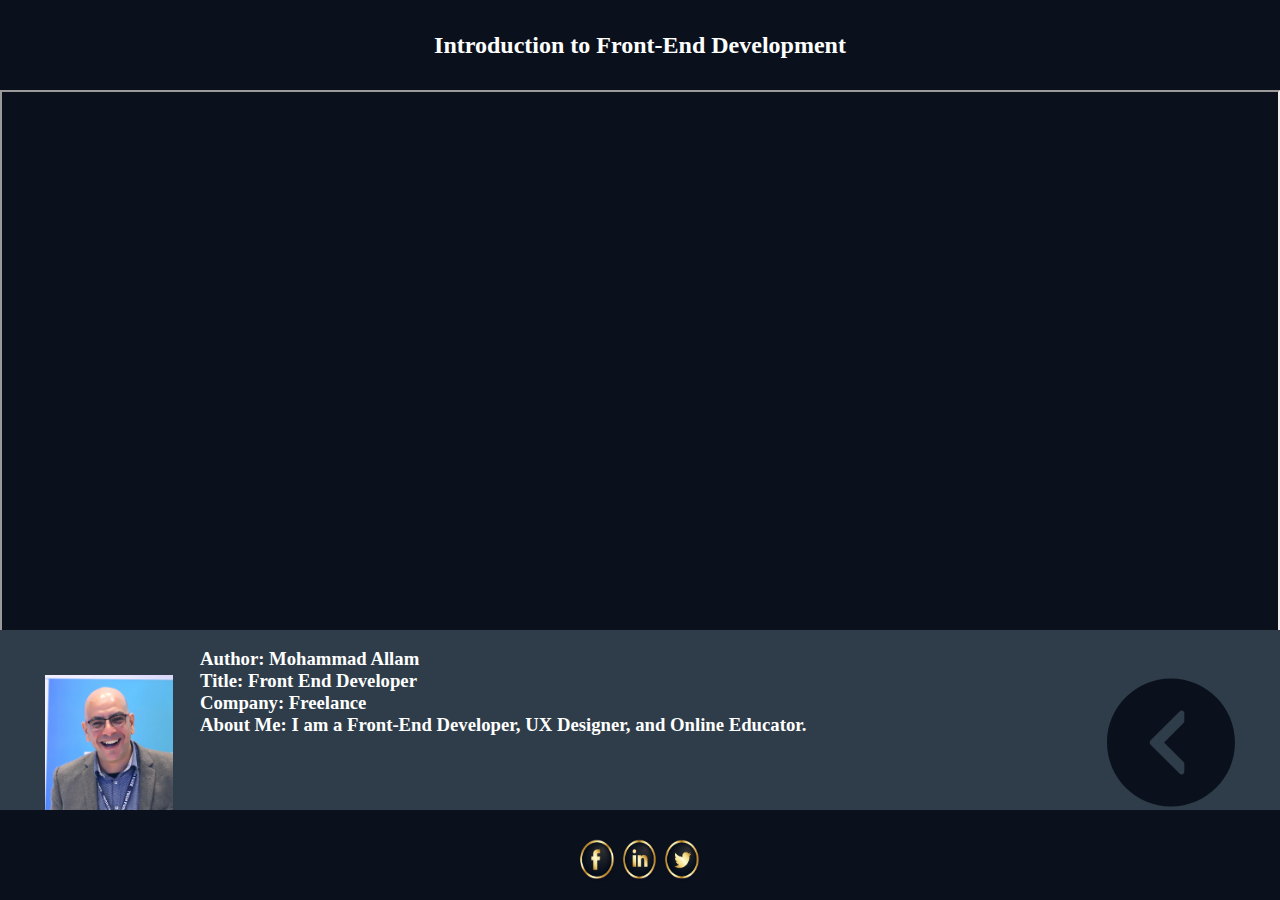
==== html/page01.html @ 2cb44f2c "Finish The Main Structure" ====
<!DOCTYPE html>
<html lang="en">
<head>
    <meta charset="UTF-8">
    <meta name="viewport" content="width=device-width, initial-scale=1.0">
    <meta http-equiv="X-UA-Compatible" content="ie=edge">
    <link rel="stylesheet" href="/css/styles.css">

    <title>Introduction to Front-End Development</title>
</head>
<body id="page_body">
    <header id="page_head">
        <h2>Introduction to Front-End Development</h2>
    </header>
    
    <main id="page_main">
        <iframe id="page_iframe" src="https://docs.google.com/document/d/e/2PACX-1vRCzzHZQS3HW2MaVEfKxvxRyH7DkagidLsDHPNfrAOgvVXqc_7yLyikfkNoY9VAt03fXGykXWDSxgOb/pub?embedded=true"></iframe>    </main>
    <section id="auth_info">
        <img src="/images/p.jpg" alt="auth_pic" id="auth_img">
        <div id="auth_data">
            <h3>Author: Mohammad Allam</h3>
            <h3>Title: Front End Developer</h3>
           <h3> Company: Freelance</h3>
            <h3>About Me: I am a Front-End Developer, UX Designer, and Online Educator.</h3>
               
        </div>
        <a href="/index.html" class="home">
            <img src="/images/back.svg" alt="back" id="back">
        </a>
        
    </section>
    
    <footer id="page_foot">
        <ul class="social_icons">
            <li class="social_icon">
                <a href="https://www.facebook.com/uodeeb">
                <img src="/images/fb-icon.png" alt="facebook" srcset="">
                </a>
            </li>
            <li class="social_icon">
                <a href="https://www.linkedin.com/in/uodeeb/">
                <img src="/images/in-icon.png" alt="linkedin" srcset="">
                </a>
            </li>
            <li class="social_icon">
                <a href="https://twitter.com/uodeeb">
                <img src="/images/tw-icon.png" alt="twitter" srcset="">
                </a>
            </li>
        </ul>

    </footer>
    <!-- <div class="card" data-nav="card01">
        <img src="/images/frontend-web-development.jpg" alt="front_end">
        <div class="card_cont">
            <h2>Introduction to Front-End Development</h2>
            <button class="more">
              <a href="/index.html" class="page_anchor">Back...</a> 
            </button>
        </div>
    </div> -->

</body>
</html>
---- css/styles.css ----
@import "/css/page.css";
@import "/css/large.css";
@import "/css/small.css";
*{
    margin: 0;
    padding: 0;
    

}
body{
    
    display: grid;
    grid-template-columns: 20vw 80vw;
    grid-template-rows: 10vh 80vh 10vh;
    grid-template-areas:"head head"
                        "side main"
                        "foot foot";
                        /* grid-gap: 5px; */
    
}
#head{
    
    background-color:#ebebeb;
    grid-area: head;
    background-image: url('/images/head-bg.jpg');
    background-size: cover;
    background-repeat: no-repeat;
    padding-left: 50px;
    display: flex;
    align-items: center;
}
#main{
    grid-area: main;
    background-color: #f4f4f4;
  
    display: grid;
    grid-template-columns:39vw 39vw;
    grid-template-rows:39vh 39vh;
    grid-template-areas:"card01 card02""card03 card04";
                        grid-gap: 2vh;
                        justify-content: space-evenly;

}
#main[data-nav='card01']{
    grid-area: card01;
}
#main[data-nav='card02']{
    grid-area: card02;
}
#main[data-nav='card03']{
    grid-area: card03;
}
#main[data-nav='card04']{
    grid-area: card04;
}

#side{
    grid-area: side;
    background-color: teal;
    padding: 0;
    margin-left: 0;
    margin-right: 0;
    margin-bottom: 0;
    
}
#foot{
    grid-area: foot;
    background-color: #0a111d;
    color: #fff;
    text-align: center;
    display: flex;
    justify-content: center;
    align-items: center;
    font-family: cursive;
    font-size: 1em;
    flex-direction: column;

 
}
hr {
    display: block;
    margin-top: 0.5em;
    margin-bottom: 0.5em;
    margin-left: auto;
    margin-right: auto;
    border-style: inset;
    border-width: 1px;
  }
  .nav_cont{
      height: 80vh;
  }
  .nav_cont, ul{
      display:flex;
      padding-left: 0;
      flex-direction: column;
      list-style: none;
      justify-content: space-between;
  }
  .nav_cont,ul li{

    flex: 1;
    font-size: 2em;
    padding: 0;
    margin: 2px;
  }
  .nav_cont,ul li button{
      height: 14.5vh;
      font-size: 0.8em;
      width: 20vw;
      padding: 0;
      background-color:#ebebeb;
  }
  .nav_cont,ul li button:hover{
    background: #34495e;
    color: #fff;
    transition: ease 0.5s all;
    -webkit-transition: border-color 1s ease;
    -moz-transition: border-color 1s ease;
    -o-transition: border-color 1s ease;
    -ms-transition: border-color 1s ease;
    transition: border-color 1s ease;  
}
.card {
    /* Add shadows to create the "card" effect */
    box-shadow: 0 4px 8px 0 rgba(0,0,0,0.2);
    transition: 0.3s;
    width: 39vw;
    height: 39vh;
    background-color:#f4f4f4;
    justify-content: center;
    align-items: center;
    text-align: center;
    /* display: none;
    overflow: hidden; */
    transition: max-height 0.2s ease-out;
   
    border: solid 1px gray;
    

  }
  /* .card_cont{
    box-shadow: 0 4px 8px 0 rgba(0,0,0,0.2);
    position: absolute;
  left: 40VW;
  top: 50V;
  z-index: 1;

  } */
  .active {
    background-color: #611824 ;
  }
  .card img{
      width: 39vw;
      height: 30vh;
      /* position: absolute;
  left: 0px;
  top: 0px;
  z-index: 0; */
      display: flex;
      
      box-shadow: 0 4px 55px 0 rgba(0,0,0,0.3);
  }
  .card .page_anchor{
    /* display: block; */
    padding: 0.2em;
    font-weight: bold;
    text-decoration: none;
    color: #000;
  }
  .card .page_anchor:hover {
      color: #FFF;
  }
  .card button{
      width: 12vw;
      height: 5vh;
      padding: 5px;
      /* margin-bottom: 150px; */
     
  }
  .card button:hover{
    background: #34495e;
    color: #fff;
    transition: ease 0.5s all;
    -webkit-transition: border-color 1s ease;
    -moz-transition: border-color 1s ease;
    -o-transition: border-color 1s ease;
    -ms-transition: border-color 1s ease;
    transition: border-color 1s ease;  
}
  /* On mouse-over, add a deeper shadow */
  .card:hover {
    box-shadow: 0 8px 16px 0 rgba(0,0,0,05);
  }
  
  /* Add some padding inside the card container */
  .card_cont h2 {
    font-size: medium   ;
  }
  .social_icon img{
      width: 3vw;
      height: 5vh;
      background: none;
      margin: 0;
      padding-top: 2vh;
  }
  .social_icons{
      display: flex;
      flex-direction: row;
      
  }
  .foot p{
      margin: 0;
      padding: 0;
    
  }
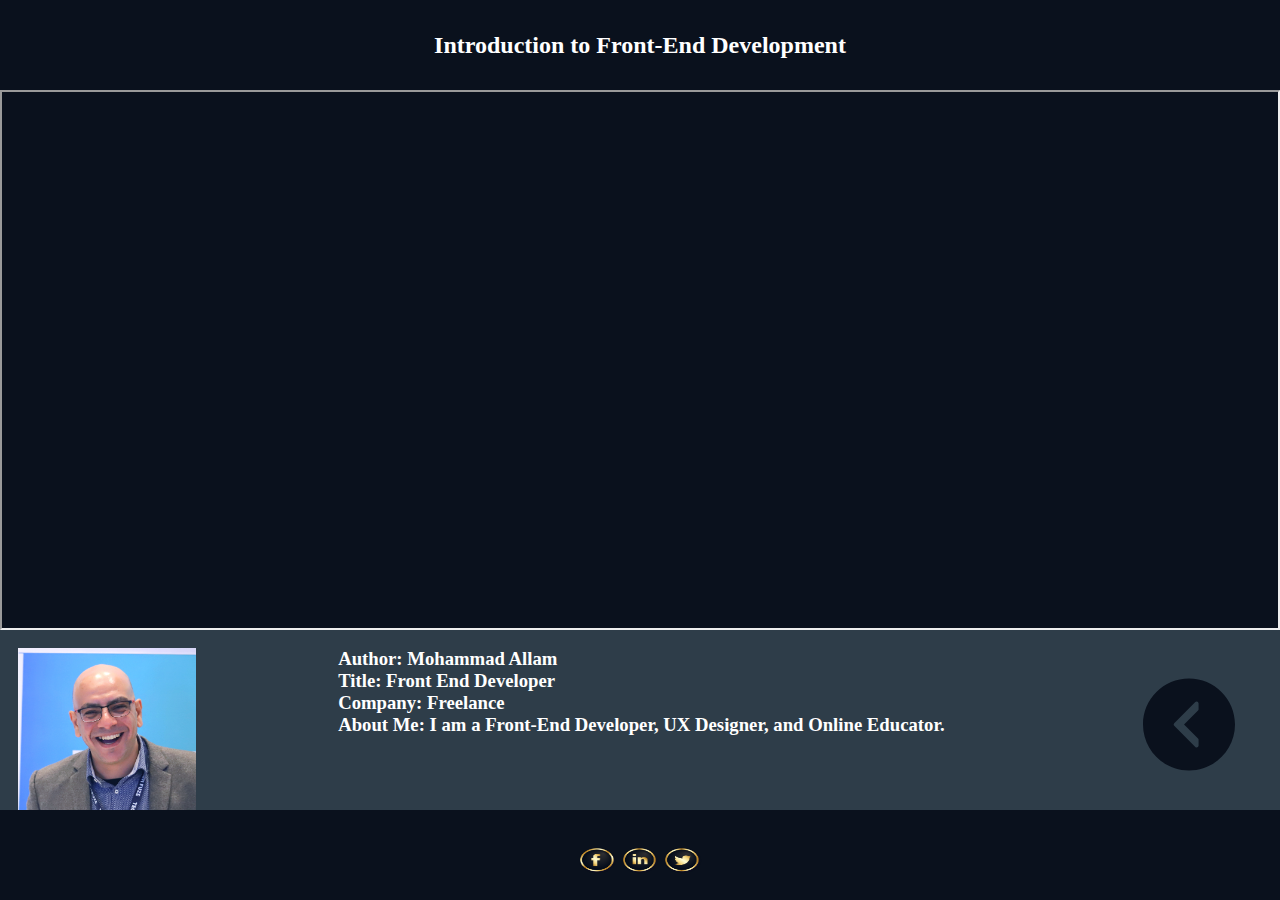
==== commit 2fa712fa: "Finish Everything And Clean the Code" ====
--- a/html/page01.html
+++ b/html/page01.html
@@ -5,36 +5,33 @@
     <meta name="viewport" content="width=device-width, initial-scale=1.0">
     <meta http-equiv="X-UA-Compatible" content="ie=edge">
     <link rel="stylesheet" href="/css/styles.css">
-
     <title>Introduction to Front-End Development</title>
 </head>
 <body id="page_body">
     <header id="page_head">
         <h2>Introduction to Front-End Development</h2>
     </header>
-    
     <main id="page_main">
         <iframe id="page_iframe" src="https://docs.google.com/document/d/e/2PACX-1vRCzzHZQS3HW2MaVEfKxvxRyH7DkagidLsDHPNfrAOgvVXqc_7yLyikfkNoY9VAt03fXGykXWDSxgOb/pub?embedded=true"></iframe>    </main>
-    <section id="auth_info">
-        <img src="/images/p.jpg" alt="auth_pic" id="auth_img">
+        <section id="auth_info">
+        <div id="img_cont">
+          
+        </div>
         <div id="auth_data">
             <h3>Author: Mohammad Allam</h3>
             <h3>Title: Front End Developer</h3>
-           <h3> Company: Freelance</h3>
-            <h3>About Me: I am a Front-End Developer, UX Designer, and Online Educator.</h3>
-               
+            <h3> Company: Freelance</h3>
+            <h3>About Me: I am a Front-End Developer, UX Designer, and Online Educator.</h3>   
         </div>
         <a href="/index.html" class="home">
             <img src="/images/back.svg" alt="back" id="back">
         </a>
-        
-    </section>
-    
+        </section>
     <footer id="page_foot">
         <ul class="social_icons">
             <li class="social_icon">
                 <a href="https://www.facebook.com/uodeeb">
-                <img src="/images/fb-icon.png" alt="facebook" srcset="">
+                    <img src="/images/fb-icon.png" alt="facebook" srcset="">
                 </a>
             </li>
             <li class="social_icon">
@@ -44,21 +41,10 @@
             </li>
             <li class="social_icon">
                 <a href="https://twitter.com/uodeeb">
-                <img src="/images/tw-icon.png" alt="twitter" srcset="">
+                    <img src="/images/tw-icon.png" alt="twitter" srcset="">
                 </a>
             </li>
         </ul>
-
     </footer>
-    <!-- <div class="card" data-nav="card01">
-        <img src="/images/frontend-web-development.jpg" alt="front_end">
-        <div class="card_cont">
-            <h2>Introduction to Front-End Development</h2>
-            <button class="more">
-              <a href="/index.html" class="page_anchor">Back...</a> 
-            </button>
-        </div>
-    </div> -->
-
 </body>
 </html>--- a/css/styles.css
+++ b/css/styles.css
@@ -1,25 +1,26 @@
+
+@import '/css/small.css'; 
+@import "/css/large.css";
 @import "/css/page.css";
-@import "/css/large.css";
-@import "/css/small.css";
+
+@media (min-width: 1000px){
+
 *{
     margin: 0;
     padding: 0;
-    
-
-}
-body{
-    
+    box-sizing: border-box;
+}
+
+#home_body{
     display: grid;
     grid-template-columns: 20vw 80vw;
-    grid-template-rows: 10vh 80vh 10vh;
+    grid-template-rows: 10vh 90vh 10vh;
     grid-template-areas:"head head"
                         "side main"
                         "foot foot";
-                        /* grid-gap: 5px; */
-    
-}
+}
+
 #head{
-    
     background-color:#ebebeb;
     grid-area: head;
     background-image: url('/images/head-bg.jpg');
@@ -29,40 +30,42 @@
     display: flex;
     align-items: center;
 }
+
 #main{
     grid-area: main;
-    background-color: #f4f4f4;
-  
     display: grid;
     grid-template-columns:39vw 39vw;
-    grid-template-rows:39vh 39vh;
+    grid-template-rows:45vh 45vh;
     grid-template-areas:"card01 card02""card03 card04";
-                        grid-gap: 2vh;
-                        justify-content: space-evenly;
-
-}
+    grid-gap: 2vh;
+    justify-content: space-evenly;
+}
+
 #main[data-nav='card01']{
     grid-area: card01;
 }
+
 #main[data-nav='card02']{
     grid-area: card02;
 }
+
 #main[data-nav='card03']{
     grid-area: card03;
 }
+
 #main[data-nav='card04']{
     grid-area: card04;
 }
 
 #side{
     grid-area: side;
-    background-color: teal;
+    background-color: #34495e;
     padding: 0;
     margin-left: 0;
     margin-right: 0;
     margin-bottom: 0;
-    
-}
+}
+
 #foot{
     grid-area: foot;
     background-color: #0a111d;
@@ -74,43 +77,35 @@
     font-family: cursive;
     font-size: 1em;
     flex-direction: column;
-
- 
-}
-hr {
-    display: block;
-    margin-top: 0.5em;
-    margin-bottom: 0.5em;
-    margin-left: auto;
-    margin-right: auto;
-    border-style: inset;
-    border-width: 1px;
-  }
-  .nav_cont{
+}
+
+.nav_cont{
       height: 80vh;
-  }
-  .nav_cont, ul{
-      display:flex;
-      padding-left: 0;
-      flex-direction: column;
-      list-style: none;
-      justify-content: space-between;
-  }
-  .nav_cont,ul li{
-
+}
+
+.nav_cont, ul{
+    display:flex;
+    padding-left: 0;
+    flex-direction: column;
+    list-style: none;
+    justify-content: space-between;
+}
+
+.nav_cont,ul li{
     flex: 1;
     font-size: 2em;
     padding: 0;
     margin: 2px;
-  }
-  .nav_cont,ul li button{
-      height: 14.5vh;
-      font-size: 0.8em;
-      width: 20vw;
-      padding: 0;
-      background-color:#ebebeb;
-  }
-  .nav_cont,ul li button:hover{
+}
+
+.nav_cont,ul li button{
+    height: 14.5vh;
+    font-size: 0.8em;
+    width: 20vw;
+    padding: 0;
+}
+
+.nav_cont,ul li button:hover{
     background: #34495e;
     color: #fff;
     transition: ease 0.5s all;
@@ -125,59 +120,46 @@
     box-shadow: 0 4px 8px 0 rgba(0,0,0,0.2);
     transition: 0.3s;
     width: 39vw;
-    height: 39vh;
-    background-color:#f4f4f4;
+    height: 45vh;
     justify-content: center;
     align-items: center;
     text-align: center;
-    /* display: none;
-    overflow: hidden; */
     transition: max-height 0.2s ease-out;
-   
     border: solid 1px gray;
-    
-
-  }
-  /* .card_cont{
-    box-shadow: 0 4px 8px 0 rgba(0,0,0,0.2);
-    position: absolute;
-  left: 40VW;
-  top: 50V;
-  z-index: 1;
-
-  } */
-  .active {
-    background-color: #611824 ;
-  }
-  .card img{
-      width: 39vw;
-      height: 30vh;
-      /* position: absolute;
-  left: 0px;
-  top: 0px;
-  z-index: 0; */
-      display: flex;
-      
-      box-shadow: 0 4px 55px 0 rgba(0,0,0,0.3);
-  }
-  .card .page_anchor{
-    /* display: block; */
+}
+
+.active {
+background-color: #34495e ;
+}
+
+.card img{
+    width: 39vw;
+    height: 30vh;
+    box-shadow: 0 4px 55px 0 rgba(0,0,0,0.3);
+}
+
+.card .page_anchor{
     padding: 0.2em;
     font-weight: bold;
     text-decoration: none;
     color: #000;
-  }
-  .card .page_anchor:hover {
-      color: #FFF;
-  }
-  .card button{
-      width: 12vw;
-      height: 5vh;
-      padding: 5px;
-      /* margin-bottom: 150px; */
-     
-  }
-  .card button:hover{
+}
+
+.card .page_anchor:hover {
+    color: #FFF;
+}
+
+.card button{
+    width: 12vw;
+    height: 5vh;
+    padding: 5px;
+    border: solid 1px #34495e;
+    border-radius: 15px;
+    margin: 1vh;
+    background: none;
+}
+
+.card button:hover{
     background: #34495e;
     color: #fff;
     transition: ease 0.5s all;
@@ -187,29 +169,34 @@
     -ms-transition: border-color 1s ease;
     transition: border-color 1s ease;  
 }
-  /* On mouse-over, add a deeper shadow */
-  .card:hover {
-    box-shadow: 0 8px 16px 0 rgba(0,0,0,05);
-  }
-  
-  /* Add some padding inside the card container */
-  .card_cont h2 {
-    font-size: medium   ;
-  }
-  .social_icon img{
-      width: 3vw;
-      height: 5vh;
-      background: none;
-      margin: 0;
-      padding-top: 2vh;
-  }
-  .social_icons{
-      display: flex;
-      flex-direction: row;
-      
-  }
-  .foot p{
-      margin: 0;
-      padding: 0;
+
+/* On mouse-over, add a deeper shadow */
+.card:hover {
+box-shadow: 0 8px 16px 0 rgba(0,0,0,05);
+}
+
+/* Add some padding inside the card container */
+.card_cont h2 {
+font-size: medium;
+}
+
+.social_icon img{
+    width: 3vw;
+    height: 5vh;
+    background: none;
+    margin: 0;
+    padding-top: 2vh;
     
-  }+}
+
+.social_icons{
+    display: flex;
+    flex-direction: row;
+    
+}
+
+.foot p{
+    margin: 0;
+    padding: 0;
+}
+}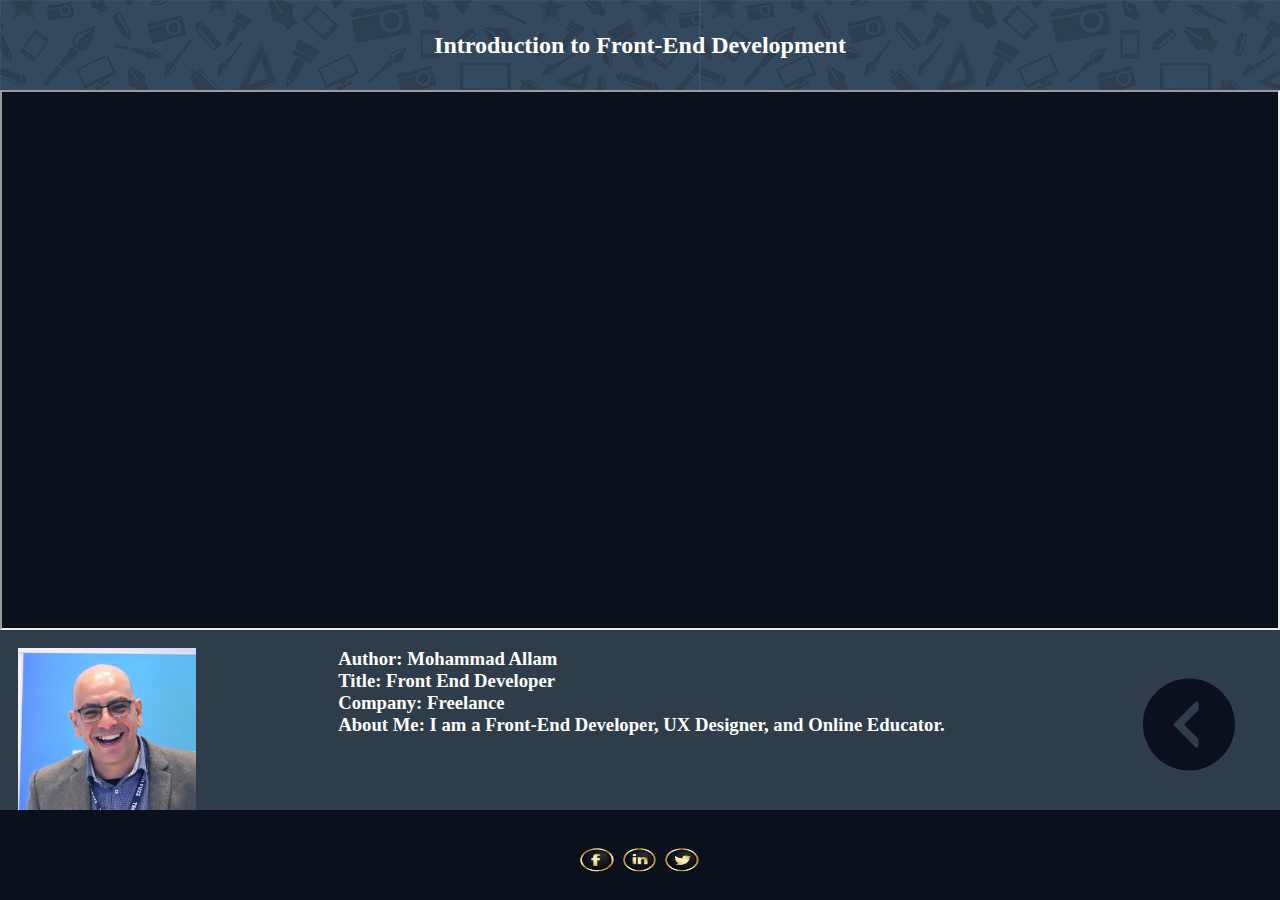
==== commit 623ae740: "Fix Linking" ====
--- a/html/page01.html
+++ b/html/page01.html
@@ -24,24 +24,24 @@
             <h3>About Me: I am a Front-End Developer, UX Designer, and Online Educator.</h3>   
         </div>
         <a href="/index.html" class="home">
-            <img src="/images/back.svg" alt="back" id="back">
+            <img src="../images/back.svg" alt="back" id="back">
         </a>
         </section>
     <footer id="page_foot">
         <ul class="social_icons">
             <li class="social_icon">
                 <a href="https://www.facebook.com/uodeeb">
-                    <img src="/images/fb-icon.png" alt="facebook" srcset="">
+                    <img src="../images/fb-icon.png" alt="facebook" srcset="">
                 </a>
             </li>
             <li class="social_icon">
                 <a href="https://www.linkedin.com/in/uodeeb/">
-                <img src="/images/in-icon.png" alt="linkedin" srcset="">
+                <img src="../images/in-icon.png" alt="linkedin" srcset="">
                 </a>
             </li>
             <li class="social_icon">
                 <a href="https://twitter.com/uodeeb">
-                    <img src="/images/tw-icon.png" alt="twitter" srcset="">
+                    <img src="../images/tw-icon.png" alt="twitter" srcset="">
                 </a>
             </li>
         </ul>
--- a/css/styles.css
+++ b/css/styles.css
@@ -23,7 +23,7 @@
 #head{
     background-color:#ebebeb;
     grid-area: head;
-    background-image: url('/images/head-bg.jpg');
+    background-image: url('../images/head-bg.jpg');
     background-size: cover;
     background-repeat: no-repeat;
     padding-left: 50px;
@@ -199,4 +199,8 @@
     margin: 0;
     padding: 0;
 }
+#page_iframe{
+    width: 100%;
+    height: 100%;
+}
 }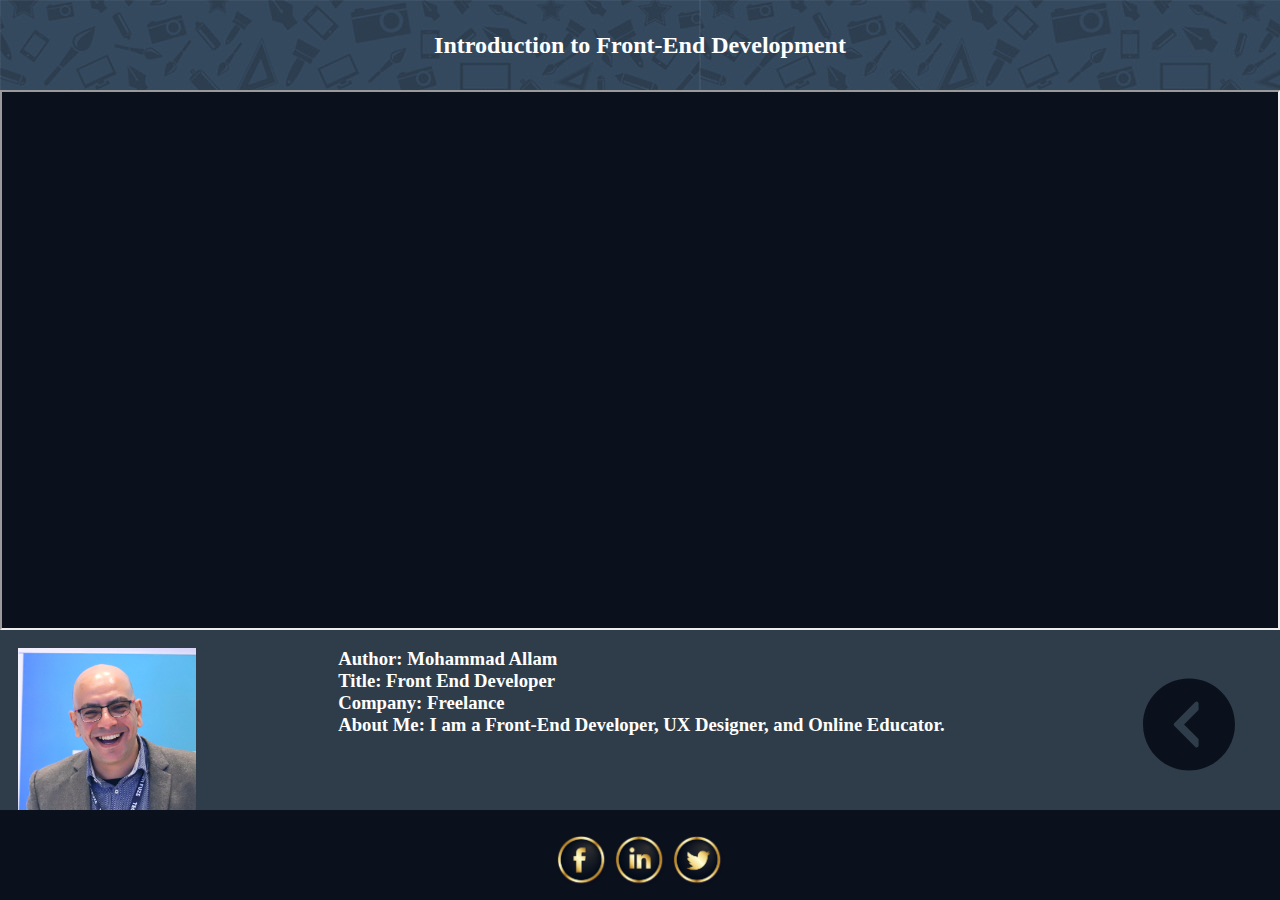
==== commit 826b514d: "Full Project Upd02" ====
--- a/html/page01.html
+++ b/html/page01.html
@@ -24,24 +24,24 @@
             <h3>About Me: I am a Front-End Developer, UX Designer, and Online Educator.</h3>   
         </div>
         <a href="/index.html" class="home">
-            <img src="../images/back.svg" alt="back" id="back">
+            <img src="/images/back.svg" alt="back" id="back">
         </a>
         </section>
     <footer id="page_foot">
         <ul class="social_icons">
             <li class="social_icon">
                 <a href="https://www.facebook.com/uodeeb">
-                    <img src="../images/fb-icon.png" alt="facebook" srcset="">
+                    <img src="/images/fb-icon.png" alt="facebook" srcset="">
                 </a>
             </li>
             <li class="social_icon">
                 <a href="https://www.linkedin.com/in/uodeeb/">
-                <img src="../images/in-icon.png" alt="linkedin" srcset="">
+                <img src="/images/in-icon.png" alt="linkedin" srcset="">
                 </a>
             </li>
             <li class="social_icon">
                 <a href="https://twitter.com/uodeeb">
-                    <img src="../images/tw-icon.png" alt="twitter" srcset="">
+                    <img src="/images/tw-icon.png" alt="twitter" srcset="">
                 </a>
             </li>
         </ul>
--- a/css/styles.css
+++ b/css/styles.css
@@ -1,5 +1,5 @@
 
-@import '/css/small.css'; 
+@import '/css/small.css ';
 @import "/css/large.css";
 @import "/css/page.css";
 
@@ -14,7 +14,7 @@
 #home_body{
     display: grid;
     grid-template-columns: 20vw 80vw;
-    grid-template-rows: 10vh 90vh 10vh;
+    grid-template-rows: 10vh 92vh 10vh;
     grid-template-areas:"head head"
                         "side main"
                         "foot foot";
@@ -23,7 +23,7 @@
 #head{
     background-color:#ebebeb;
     grid-area: head;
-    background-image: url('../images/head-bg.jpg');
+    background-image: url('/images/head-bg.jpg');
     background-size: cover;
     background-repeat: no-repeat;
     padding-left: 50px;
@@ -181,8 +181,8 @@
 }
 
 .social_icon img{
-    width: 3vw;
-    height: 5vh;
+    width: 5.vw;
+    height: 8vh;
     background: none;
     margin: 0;
     padding-top: 2vh;
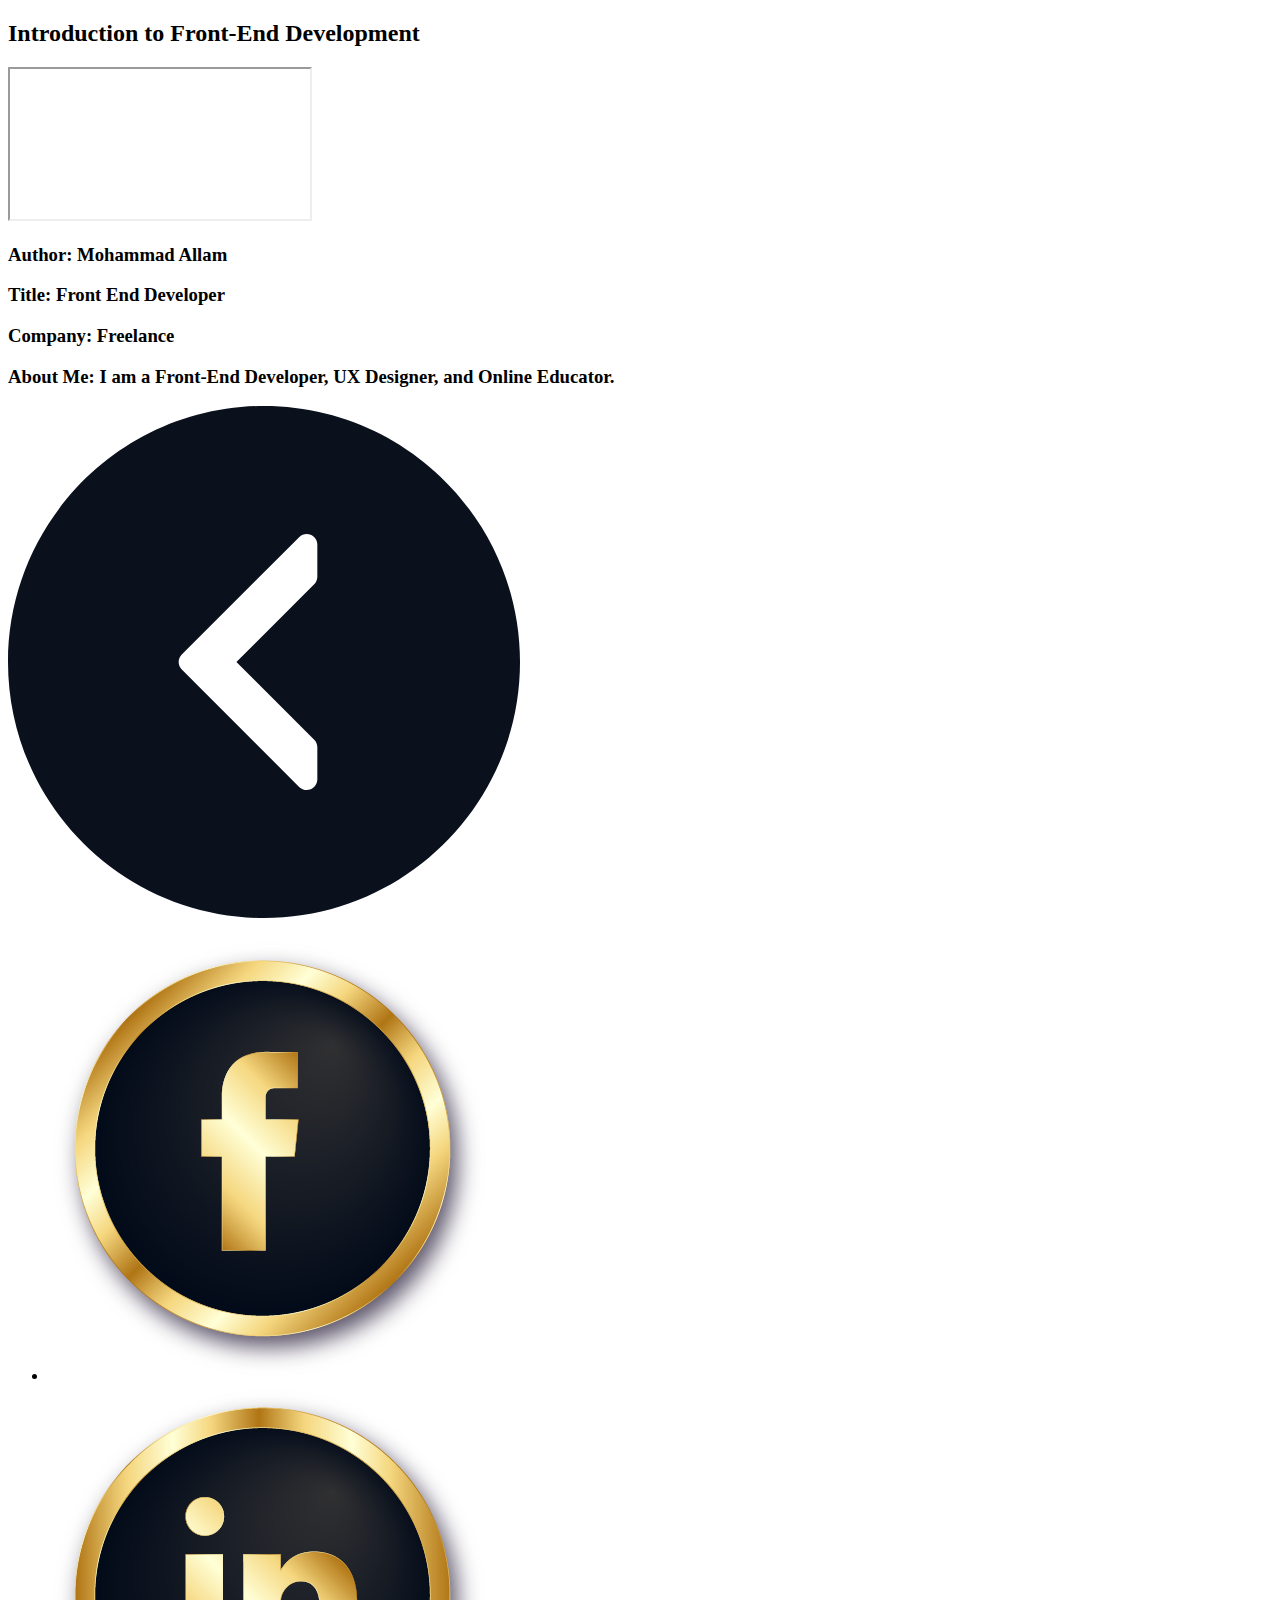
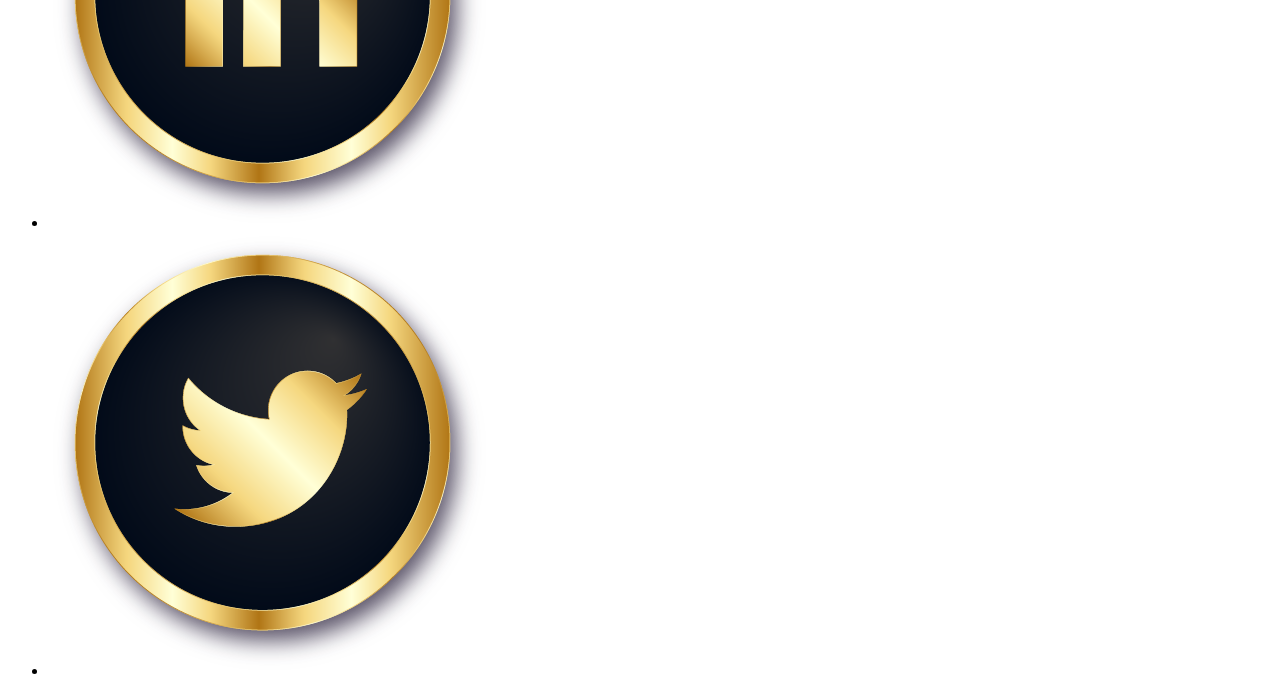
==== commit 6b0a3304: "Full Project Upd03" ====
--- a/html/page01.html
+++ b/html/page01.html
@@ -4,7 +4,7 @@
     <meta charset="UTF-8">
     <meta name="viewport" content="width=device-width, initial-scale=1.0">
     <meta http-equiv="X-UA-Compatible" content="ie=edge">
-    <link rel="stylesheet" href="/css/styles.css">
+    <link rel="stylesheet" href="css/styles.css">
     <title>Introduction to Front-End Development</title>
 </head>
 <body id="page_body">
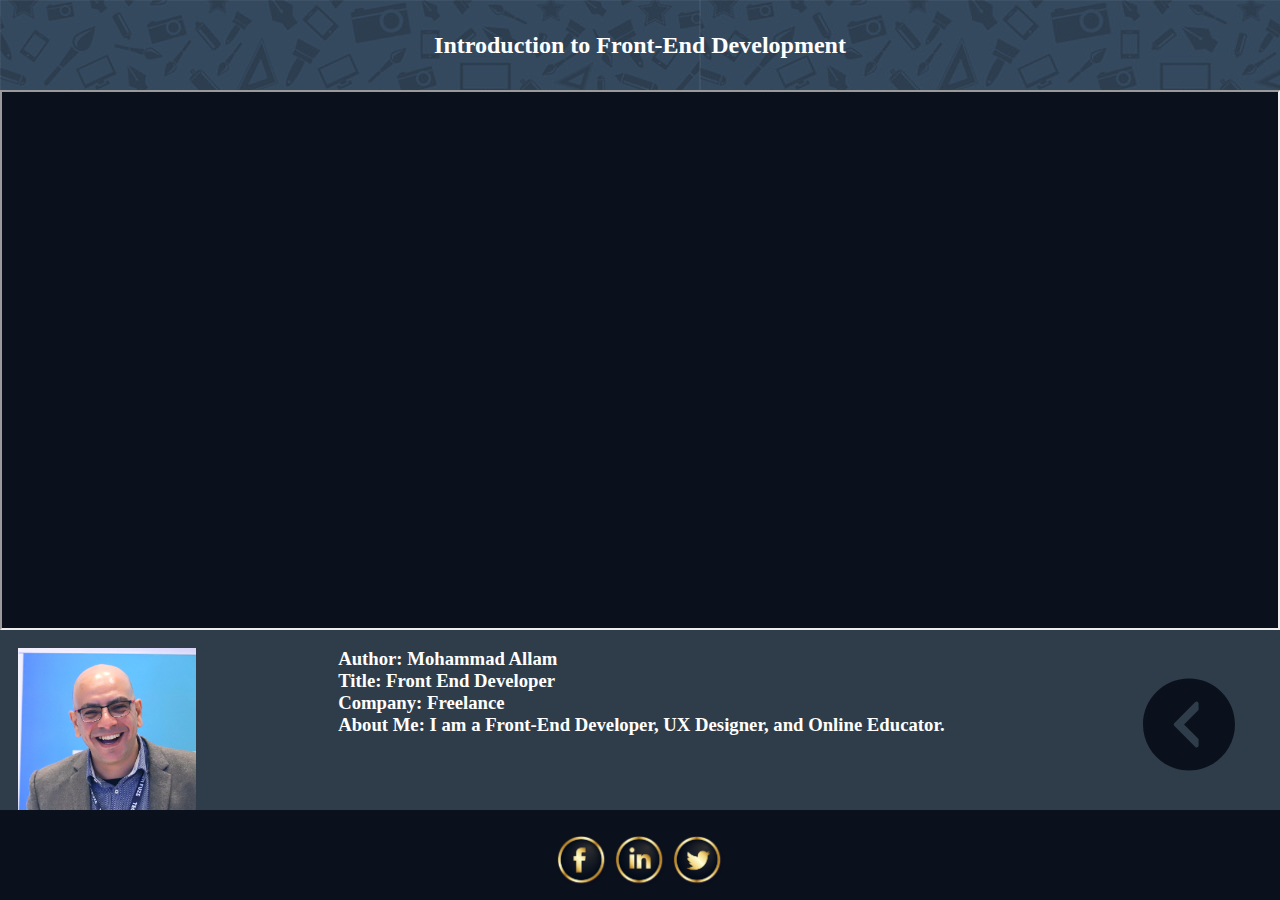
==== commit 2af05416: "Full Project Upd07" ====
--- a/html/page01.html
+++ b/html/page01.html
@@ -4,7 +4,7 @@
     <meta charset="UTF-8">
     <meta name="viewport" content="width=device-width, initial-scale=1.0">
     <meta http-equiv="X-UA-Compatible" content="ie=edge">
-    <link rel="stylesheet" href="css/styles.css">
+    <link rel="stylesheet" href="../css/styles.css">
     <title>Introduction to Front-End Development</title>
 </head>
 <body id="page_body">
@@ -23,25 +23,25 @@
             <h3> Company: Freelance</h3>
             <h3>About Me: I am a Front-End Developer, UX Designer, and Online Educator.</h3>   
         </div>
-        <a href="/index.html" class="home">
-            <img src="/images/back.svg" alt="back" id="back">
+        <a href="../index.html" class="home">
+            <img src="../images/back.svg" alt="back" id="back">
         </a>
         </section>
     <footer id="page_foot">
         <ul class="social_icons">
             <li class="social_icon">
                 <a href="https://www.facebook.com/uodeeb">
-                    <img src="/images/fb-icon.png" alt="facebook" srcset="">
+                    <img src="../images/fb-icon.png" alt="facebook" srcset="">
                 </a>
             </li>
             <li class="social_icon">
                 <a href="https://www.linkedin.com/in/uodeeb/">
-                <img src="/images/in-icon.png" alt="linkedin" srcset="">
+                <img src="../images/in-icon.png" alt="linkedin" srcset="">
                 </a>
             </li>
             <li class="social_icon">
                 <a href="https://twitter.com/uodeeb">
-                    <img src="/images/tw-icon.png" alt="twitter" srcset="">
+                    <img src="../images/tw-icon.png" alt="twitter" srcset="">
                 </a>
             </li>
         </ul>
--- a/css/styles.css
+++ b/css/styles.css
@@ -0,0 +1,206 @@
+
+@import "./small.css";
+@import "./large.css";
+@import "./page.css";
+
+@media (min-width: 1000px){
+
+*{
+    margin: 0;
+    padding: 0;
+    box-sizing: border-box;
+}
+
+#home_body{
+    display: grid;
+    grid-template-columns: 20vw 80vw;
+    grid-template-rows: 10vh 92vh 10vh;
+    grid-template-areas:"head head"
+                        "side main"
+                        "foot foot";
+}
+
+#head{
+    background-color:#ebebeb;
+    grid-area: head;
+    background-image: url('/images/head-bg.jpg');
+    background-size: cover;
+    background-repeat: no-repeat;
+    padding-left: 50px;
+    display: flex;
+    align-items: center;
+}
+
+#main{
+    grid-area: main;
+    display: grid;
+    grid-template-columns:39vw 39vw;
+    grid-template-rows:45vh 45vh;
+    grid-template-areas:"card01 card02""card03 card04";
+    grid-gap: 2vh;
+    justify-content: space-evenly;
+}
+
+#main[data-nav='card01']{
+    grid-area: card01;
+}
+
+#main[data-nav='card02']{
+    grid-area: card02;
+}
+
+#main[data-nav='card03']{
+    grid-area: card03;
+}
+
+#main[data-nav='card04']{
+    grid-area: card04;
+}
+
+#side{
+    grid-area: side;
+    background-color: #34495e;
+    padding: 0;
+    margin-left: 0;
+    margin-right: 0;
+    margin-bottom: 0;
+}
+
+#foot{
+    grid-area: foot;
+    background-color: #0a111d;
+    color: #fff;
+    text-align: center;
+    display: flex;
+    justify-content: center;
+    align-items: center;
+    font-family: cursive;
+    font-size: 1em;
+    flex-direction: column;
+}
+
+.nav_cont{
+      height: 80vh;
+}
+
+.nav_cont, ul{
+    display:flex;
+    padding-left: 0;
+    flex-direction: column;
+    list-style: none;
+    justify-content: space-between;
+}
+
+.nav_cont,ul li{
+    flex: 1;
+    font-size: 2em;
+    padding: 0;
+    margin: 2px;
+}
+
+.nav_cont,ul li button{
+    height: 14.5vh;
+    font-size: 0.8em;
+    width: 20vw;
+    padding: 0;
+}
+
+.nav_cont,ul li button:hover{
+    background: #34495e;
+    color: #fff;
+    transition: ease 0.5s all;
+    -webkit-transition: border-color 1s ease;
+    -moz-transition: border-color 1s ease;
+    -o-transition: border-color 1s ease;
+    -ms-transition: border-color 1s ease;
+    transition: border-color 1s ease;  
+}
+.card {
+    /* Add shadows to create the "card" effect */
+    box-shadow: 0 4px 8px 0 rgba(0,0,0,0.2);
+    transition: 0.3s;
+    width: 39vw;
+    height: 45vh;
+    justify-content: center;
+    align-items: center;
+    text-align: center;
+    transition: max-height 0.2s ease-out;
+    border: solid 1px gray;
+}
+
+.active {
+background-color: #34495e ;
+}
+
+.card img{
+    width: 39vw;
+    height: 30vh;
+    box-shadow: 0 4px 55px 0 rgba(0,0,0,0.3);
+}
+
+.card .page_anchor{
+    padding: 0.2em;
+    font-weight: bold;
+    text-decoration: none;
+    color: #000;
+}
+
+.card .page_anchor:hover {
+    color: #FFF;
+}
+
+.card button{
+    width: 12vw;
+    height: 5vh;
+    padding: 5px;
+    border: solid 1px #34495e;
+    border-radius: 15px;
+    margin: 1vh;
+    background: none;
+}
+
+.card button:hover{
+    background: #34495e;
+    color: #fff;
+    transition: ease 0.5s all;
+    -webkit-transition: border-color 1s ease;
+    -moz-transition: border-color 1s ease;
+    -o-transition: border-color 1s ease;
+    -ms-transition: border-color 1s ease;
+    transition: border-color 1s ease;  
+}
+
+/* On mouse-over, add a deeper shadow */
+.card:hover {
+box-shadow: 0 8px 16px 0 rgba(0,0,0,05);
+}
+
+/* Add some padding inside the card container */
+.card_cont h2 {
+font-size: medium;
+}
+
+.social_icon img{
+    width: 5.vw;
+    height: 8vh;
+    background: none;
+    margin: 0;
+    padding-top: 2vh;
+    
+}
+
+.social_icons{
+    display: flex;
+    flex-direction: row;
+    
+}
+
+.foot p{
+    margin: 0;
+    padding: 0;
+}
+#page_iframe{
+    width: 100%;
+    height: 100%;
+}
+}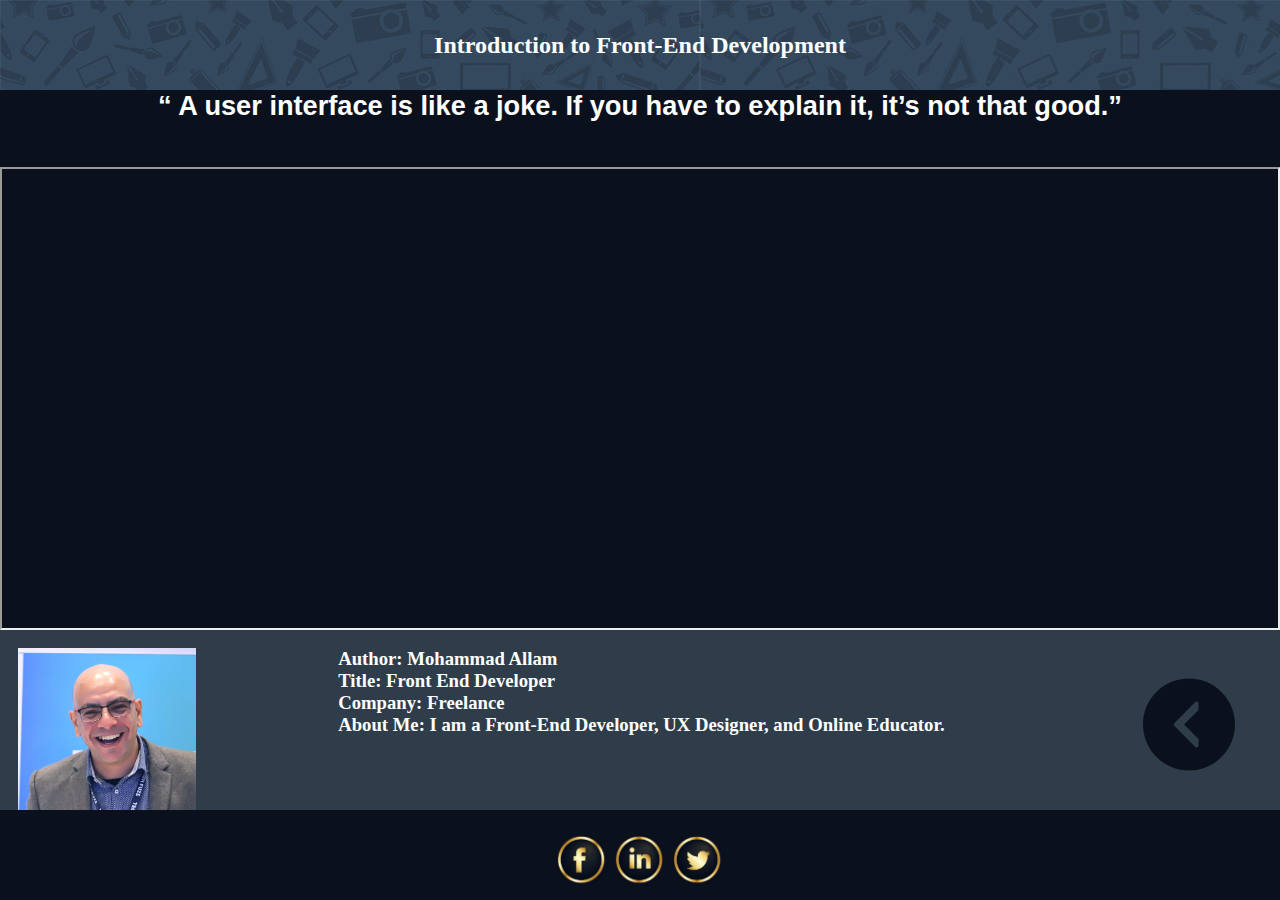
==== commit 57f0c7a1: "Add Typography Rules & Fix small.css 02" ====
--- a/html/page01.html
+++ b/html/page01.html
@@ -12,6 +12,9 @@
         <h2>Introduction to Front-End Development</h2>
     </header>
     <main id="page_main">
+        <blockquote id="quote" cite="https://wpart.org/20-funny-web-developer-software-programmer-quotes/">
+          <q> A user interface is like a joke. If you have to explain it, it’s not that good.</q> 
+        </blockquote>
         <iframe id="page_iframe" src="https://docs.google.com/document/d/e/2PACX-1vRCzzHZQS3HW2MaVEfKxvxRyH7DkagidLsDHPNfrAOgvVXqc_7yLyikfkNoY9VAt03fXGykXWDSxgOb/pub?embedded=true"></iframe>    </main>
         <section id="auth_info">
         <div id="img_cont">
--- a/css/styles.css
+++ b/css/styles.css
@@ -14,7 +14,7 @@
 #home_body{
     display: grid;
     grid-template-columns: 20vw 80vw;
-    grid-template-rows: 10vh 92vh 10vh;
+    grid-template-rows: 10vh 92vh 15vh;
     grid-template-areas:"head head"
                         "side main"
                         "foot foot";
@@ -195,12 +195,16 @@
     
 }
 
-.foot p{
+#foot p{
     margin: 0;
     padding: 0;
+    font: 1em sans-serif;
+    font-weight: bold;
+    font-style: italic;
 }
 #page_iframe{
     width: 100%;
     height: 100%;
 }
+
 }